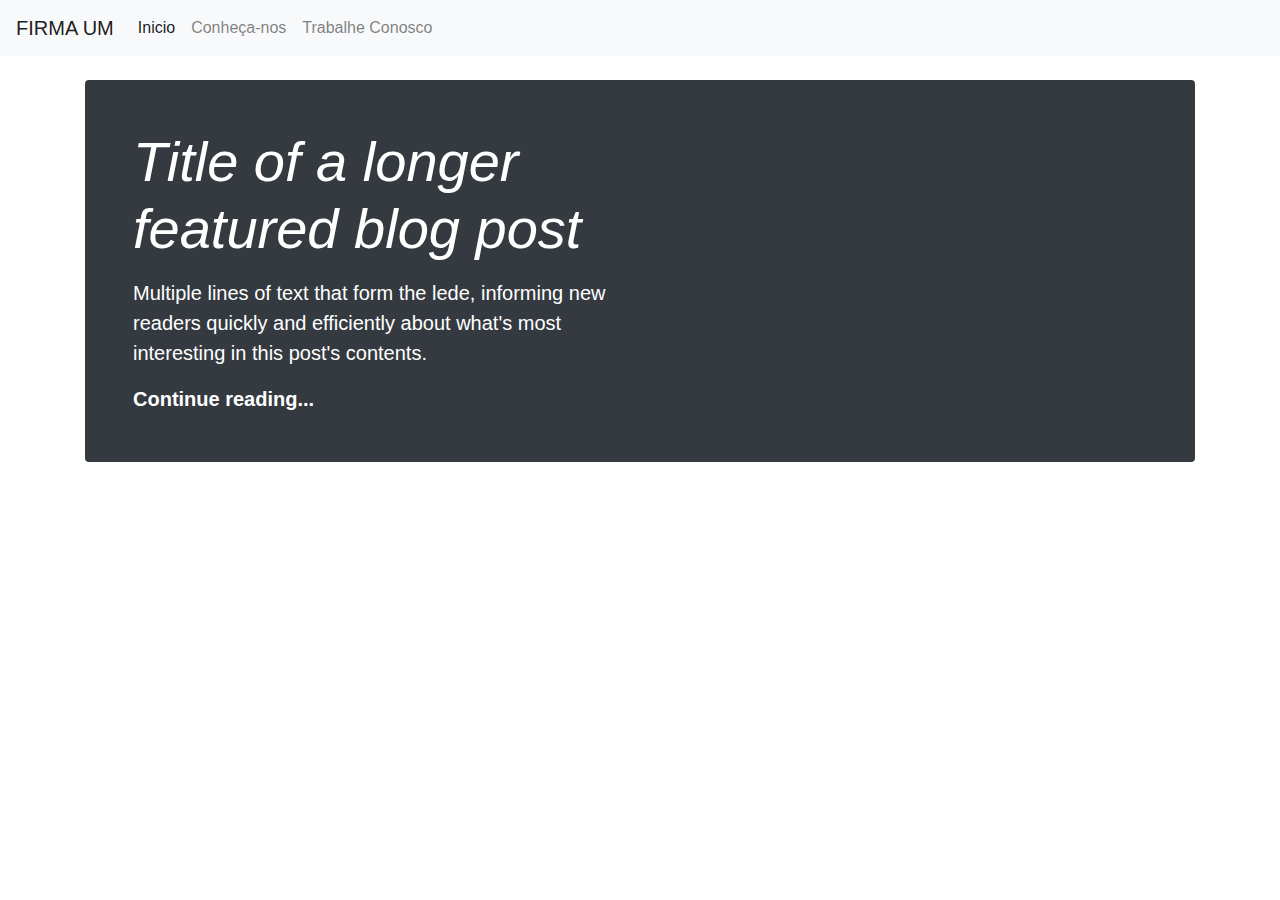
==== index.html @ 57912af3 "second commit" ====
<!DOCTYPE html>
<html lang="pt">
<head>
  <meta charset="UTF-8">
  <title>Firma UM</title>
  <link rel="stylesheet" href="https://maxcdn.bootstrapcdn.com/bootstrap/4.0.0/css/bootstrap.min.css" integrity="sha384-Gn5384xqQ1aoWXA+058RXPxPg6fy4IWvTNh0E263XmFcJlSAwiGgFAW/dAiS6JXm" crossorigin="anonymous">
</head>
<body>
<nav class="navbar navbar-expand-lg navbar-light bg-light">
  <a class="navbar-brand" href="index.html">FIRMA UM</a>
  <button class="navbar-toggler" type="button" data-toggle="collapse" data-target="#navbarSupportedContent" aria-controls="navbarSupportedContent" aria-expanded="false" aria-label="Toggle navigation">
    <span class="navbar-toggler-icon"></span>
  </button>

  <div class="collapse navbar-collapse" id="navbarSupportedContent">
    <ul class="navbar-nav mr-auto">
      <li class="nav-item active">
        <a class="nav-link" href="./index.html">Inicio <span class="sr-only">(current)</span></a>
      </li>
      <li class="nav-item">
        <a class="nav-link" href="#">Conheça-nos</a>
      </li>
      <li class="nav-item">
        <a class="nav-link" href="trabalhe-conosco.html" >Trabalhe Conosco</a>
      </li>
    </ul>
  </div>
</nav>
  <div class="container">
    <br>
    <div class="jumbotron p-3 p-md-5 text-white rounded bg-dark">
      <div class="col-md-6 px-0">
        <h1 class="display-4 font-italic">Title of a longer featured blog post</h1>
        <p class="lead my-3">Multiple lines of text that form the lede, informing new readers quickly and efficiently about what's most interesting in this post's contents.</p>
        <p class="lead mb-0"><a href="#" class="text-white font-weight-bold">Continue reading...</a></p>
      </div>
    </div>
  </div>
  <script src="https://code.jquery.com/jquery-3.2.1.slim.min.js" integrity="sha384-KJ3o2DKtIkvYIK3UENzmM7KCkRr/rE9/Qpg6aAZGJwFDMVNA/GpGFF93hXpG5KkN" crossorigin="anonymous"></script>
  <script src="https://cdnjs.cloudflare.com/ajax/libs/popper.js/1.12.9/umd/popper.min.js" integrity="sha384-ApNbgh9B+Y1QKtv3Rn7W3mgPxhU9K/ScQsAP7hUibX39j7fakFPskvXusvfa0b4Q" crossorigin="anonymous"></script>
  <script src="https://maxcdn.bootstrapcdn.com/bootstrap/4.0.0/js/bootstrap.min.js" integrity="sha384-JZR6Spejh4U02d8jOt6vLEHfe/JQGiRRSQQxSfFWpi1MquVdAyjUar5+76PVCmYl" crossorigin="anonymous"></script>
</body>
</html>
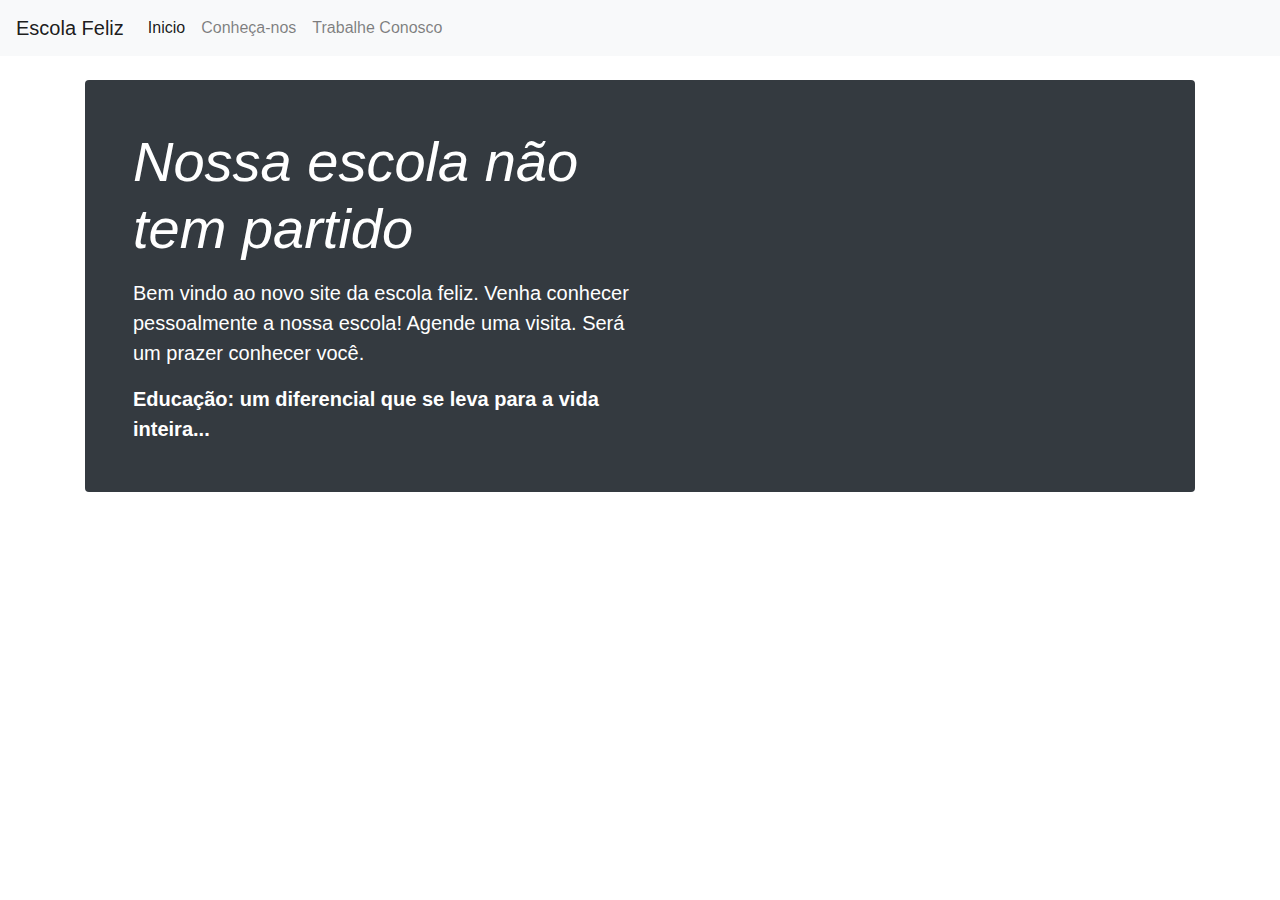
==== commit 91292054: "Mudança no parágrafo do index." ====
--- a/index.html
+++ b/index.html
@@ -2,12 +2,12 @@
 <html lang="pt">
 <head>
   <meta charset="UTF-8">
-  <title>Firma UM</title>
+  <title>Escola Feliz</title>
   <link rel="stylesheet" href="https://maxcdn.bootstrapcdn.com/bootstrap/4.0.0/css/bootstrap.min.css" integrity="sha384-Gn5384xqQ1aoWXA+058RXPxPg6fy4IWvTNh0E263XmFcJlSAwiGgFAW/dAiS6JXm" crossorigin="anonymous">
 </head>
 <body>
 <nav class="navbar navbar-expand-lg navbar-light bg-light">
-  <a class="navbar-brand" href="index.html">FIRMA UM</a>
+  <a class="navbar-brand" href="index.html">Escola Feliz</a>
   <button class="navbar-toggler" type="button" data-toggle="collapse" data-target="#navbarSupportedContent" aria-controls="navbarSupportedContent" aria-expanded="false" aria-label="Toggle navigation">
     <span class="navbar-toggler-icon"></span>
   </button>
@@ -15,7 +15,7 @@
   <div class="collapse navbar-collapse" id="navbarSupportedContent">
     <ul class="navbar-nav mr-auto">
       <li class="nav-item active">
-        <a class="nav-link" href="./index.html">Inicio <span class="sr-only">(current)</span></a>
+        <a class="nav-link" href="index.html">Inicio <span class="sr-only">(current)</span></a>
       </li>
       <li class="nav-item">
         <a class="nav-link" href="#">Conheça-nos</a>
@@ -30,9 +30,9 @@
     <br>
     <div class="jumbotron p-3 p-md-5 text-white rounded bg-dark">
       <div class="col-md-6 px-0">
-        <h1 class="display-4 font-italic">Title of a longer featured blog post</h1>
-        <p class="lead my-3">Multiple lines of text that form the lede, informing new readers quickly and efficiently about what's most interesting in this post's contents.</p>
-        <p class="lead mb-0"><a href="#" class="text-white font-weight-bold">Continue reading...</a></p>
+        <h1 class="display-4 font-italic">Nossa escola não tem partido</h1>
+        <p class="lead my-3">Bem vindo ao novo site da escola feliz. Venha conhecer pessoalmente a nossa escola! Agende uma visita. Será um prazer conhecer você.</p>
+        <p class="lead mb-0"><a href="#" class="text-white font-weight-bold">Educação: um diferencial que se leva para a vida inteira...</a></p>
       </div>
     </div>
   </div>
